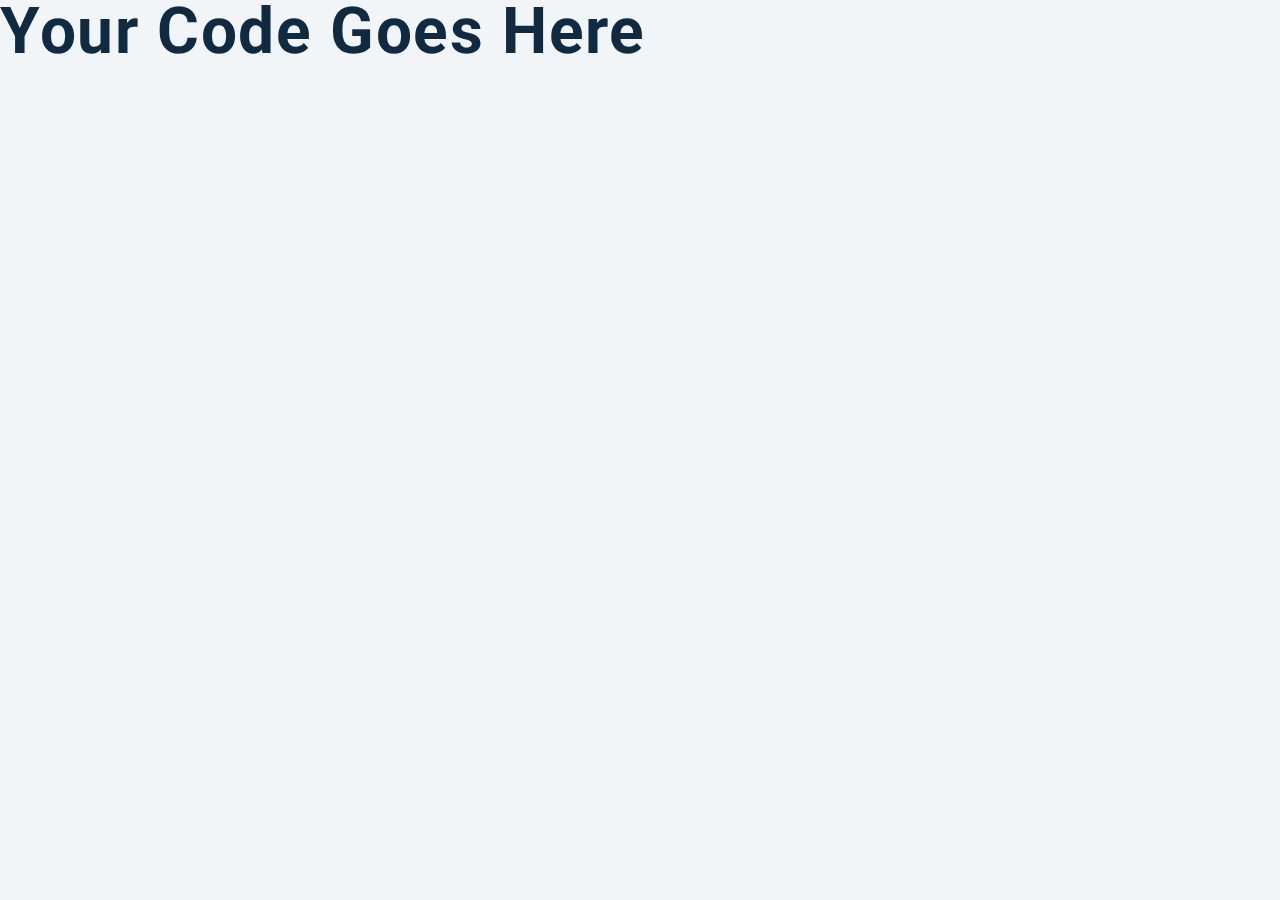
==== 2-counter/index.html @ 505471f7 "Starter Files" ====
<!DOCTYPE html>
<html lang="en">
  <head>
    <meta charset="UTF-8" />
    <meta name="viewport" content="width=device-width, initial-scale=1.0" />
    <title>Counter</title>

    <!-- styles -->
    <link rel="stylesheet" href="styles.css" />
  </head>
  <body>
    <h1>your code goes here</h1>
    <!-- javascript -->
    <script src="app.js"></script>
  </body>
</html>
---- 2-counter/styles.css ----
/*
=============== 
Fonts
===============
*/
@import url("https://fonts.googleapis.com/css?family=Open+Sans|Roboto:400,700&display=swap");

/*
=============== 
Variables
===============
*/

:root {
  /* dark shades of primary color*/
  --clr-primary-1: hsl(205, 86%, 17%);
  --clr-primary-2: hsl(205, 77%, 27%);
  --clr-primary-3: hsl(205, 72%, 37%);
  --clr-primary-4: hsl(205, 63%, 48%);
  /* primary/main color */
  --clr-primary-5: hsl(205, 78%, 60%);
  /* lighter shades of primary color */
  --clr-primary-6: hsl(205, 89%, 70%);
  --clr-primary-7: hsl(205, 90%, 76%);
  --clr-primary-8: hsl(205, 86%, 81%);
  --clr-primary-9: hsl(205, 90%, 88%);
  --clr-primary-10: hsl(205, 100%, 96%);
  /* darkest grey - used for headings */
  --clr-grey-1: hsl(209, 61%, 16%);
  --clr-grey-2: hsl(211, 39%, 23%);
  --clr-grey-3: hsl(209, 34%, 30%);
  --clr-grey-4: hsl(209, 28%, 39%);
  /* grey used for paragraphs */
  --clr-grey-5: hsl(210, 22%, 49%);
  --clr-grey-6: hsl(209, 23%, 60%);
  --clr-grey-7: hsl(211, 27%, 70%);
  --clr-grey-8: hsl(210, 31%, 80%);
  --clr-grey-9: hsl(212, 33%, 89%);
  --clr-grey-10: hsl(210, 36%, 96%);
  --clr-white: #fff;
  --clr-red-dark: hsl(360, 67%, 44%);
  --clr-red-light: hsl(360, 71%, 66%);
  --clr-green-dark: hsl(125, 67%, 44%);
  --clr-green-light: hsl(125, 71%, 66%);
  --clr-black: #222;
  --ff-primary: "Roboto", sans-serif;
  --ff-secondary: "Open Sans", sans-serif;
  --transition: all 0.3s linear;
  --spacing: 0.1rem;
  --radius: 0.25rem;
  --light-shadow: 0 5px 15px rgba(0, 0, 0, 0.1);
  --dark-shadow: 0 5px 15px rgba(0, 0, 0, 0.2);
  --max-width: 1170px;
  --fixed-width: 620px;
}
/*
=============== 
Global Styles
===============
*/

*,
::after,
::before {
  margin: 0;
  padding: 0;
  box-sizing: border-box;
}
body {
  font-family: var(--ff-secondary);
  background: var(--clr-grey-10);
  color: var(--clr-grey-1);
  line-height: 1.5;
  font-size: 0.875rem;
}
ul {
  list-style-type: none;
}
a {
  text-decoration: none;
}
h1,
h2,
h3,
h4 {
  letter-spacing: var(--spacing);
  text-transform: capitalize;
  line-height: 1.25;
  margin-bottom: 0.75rem;
  font-family: var(--ff-primary);
}
h1 {
  font-size: 3rem;
}
h2 {
  font-size: 2rem;
}
h3 {
  font-size: 1.25rem;
}
h4 {
  font-size: 0.875rem;
}
p {
  margin-bottom: 1.25rem;
  color: var(--clr-grey-5);
}
@media screen and (min-width: 800px) {
  h1 {
    font-size: 4rem;
  }
  h2 {
    font-size: 2.5rem;
  }
  h3 {
    font-size: 1.75rem;
  }
  h4 {
    font-size: 1rem;
  }
  body {
    font-size: 1rem;
  }
  h1,
  h2,
  h3,
  h4 {
    line-height: 1;
  }
}
/*  global classes */

/* section */
.section {
  padding: 5rem 0;
}

.section-center {
  width: 90vw;
  margin: 0 auto;
  max-width: 1170px;
}
@media screen and (min-width: 992px) {
  .section-center {
    width: 95vw;
  }
}
main {
  min-height: 100vh;
  display: grid;
  place-items: center;
}

/*
=============== 
Counter
===============
*/

main {
  min-height: 100vh;
  display: grid;
  place-items: center;
}
.container {
  text-align: center;
}
#value {
  font-size: 6rem;
  font-weight: bold;
}
.btn {
  text-transform: uppercase;
  background: transparent;
  color: var(--clr-black);
  padding: 0.375rem 0.75rem;
  letter-spacing: var(--spacing);
  display: inline-block;
  transition: var(--transition);
  font-size: 0.875rem;
  border: 2px solid var(--clr-black);
  cursor: pointer;
  box-shadow: 0 1px 3px rgba(0, 0, 0, 0.2);
  border-radius: var(--radius);
  margin: 0.5rem;
}
.btn:hover {
  color: var(--clr-white);
  background: var(--clr-black);
}
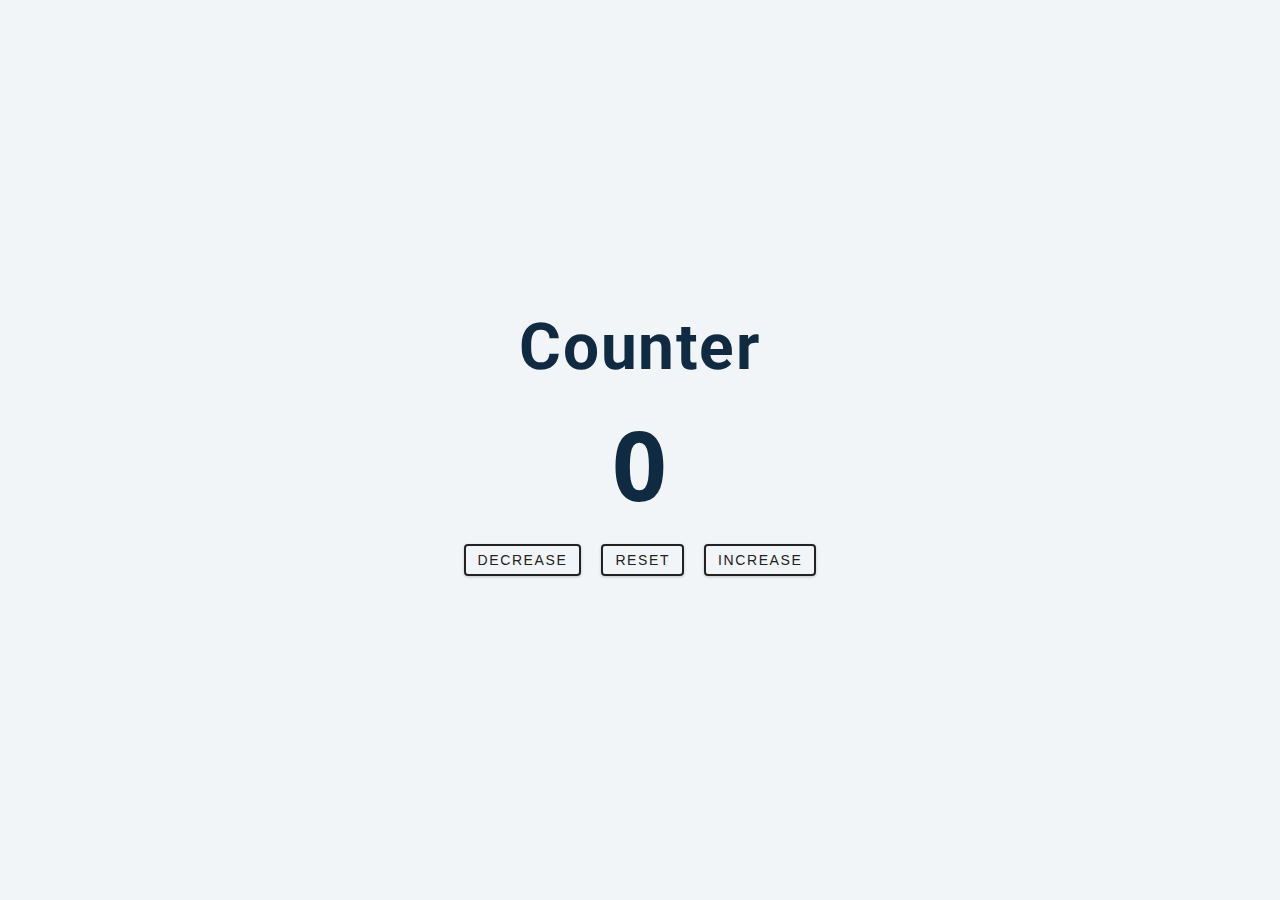
==== commit 25129825: "Counter" ====
--- a/2-counter/index.html
+++ b/2-counter/index.html
@@ -9,7 +9,22 @@
     <link rel="stylesheet" href="styles.css" />
   </head>
   <body>
-    <h1>your code goes here</h1>
+
+    <main>
+      <div class="container">
+        <h1>
+          Counter
+        </h1>
+        <span id="value">0</span>
+        <div class="button-container">
+          <button class="btn decrease">Decrease</button>
+          <button class="btn reset">Reset</button>
+          <button class="btn increase">Increase</button>
+        </div>
+      </div>
+    </main>
+
+
     <!-- javascript -->
     <script src="app.js"></script>
   </body>
